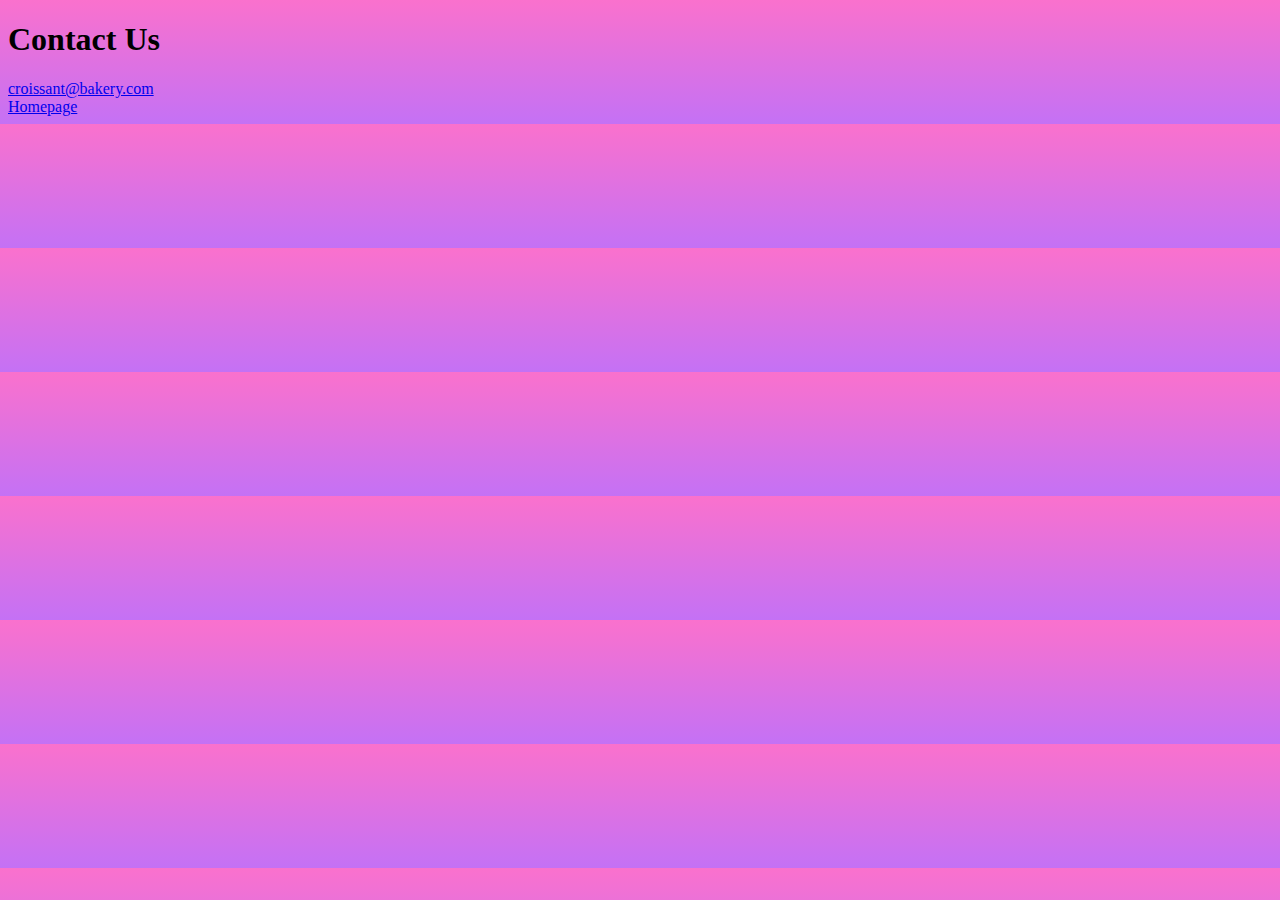
==== contact.html @ 954c8f4e "created a multi-page website" ====
<!DOCTYPE html>
<html lang="en">
  <head>
    <meta charset="UTF-8" />
    <meta http-equiv="X-UA-Compatible" content="IE=edge" />
    <meta name="viewport" content="width=device-width, initial-scale=1.0" />
    <link rel="stylesheet" href="/css/style.css" />

    <link
      href="https://cdn.jsdelivr.net/npm/bootstrap@5.3.0-alpha1/dist/css/bootstrap.min.css"
      rel="stylesheet"
      integrity="sha384-GLhlTQ8iRABdZLl6O3oVMWSktQOp6b7In1Zl3/Jr59b6EGGoI1aFkw7cmDA6j6gD"
      crossorigin="anonymous"
    />
    <title>Document</title>
  </head>
  <body>
    <h1 class="text-center p-4">Contact Us</h1>
    <div class="text-center">
      <a href="#">croissant@bakery.com</a>
    </div>
    <div class="text-center">
      <a href="/">Homepage</a>
    </div>
  </body>
</html>
---- css/style.css ----
img {
  width: 200px;
  height: 200px;
}

body {
  background: linear-gradient(to top, #c471f5 0%, #fa71cd 100%);
}
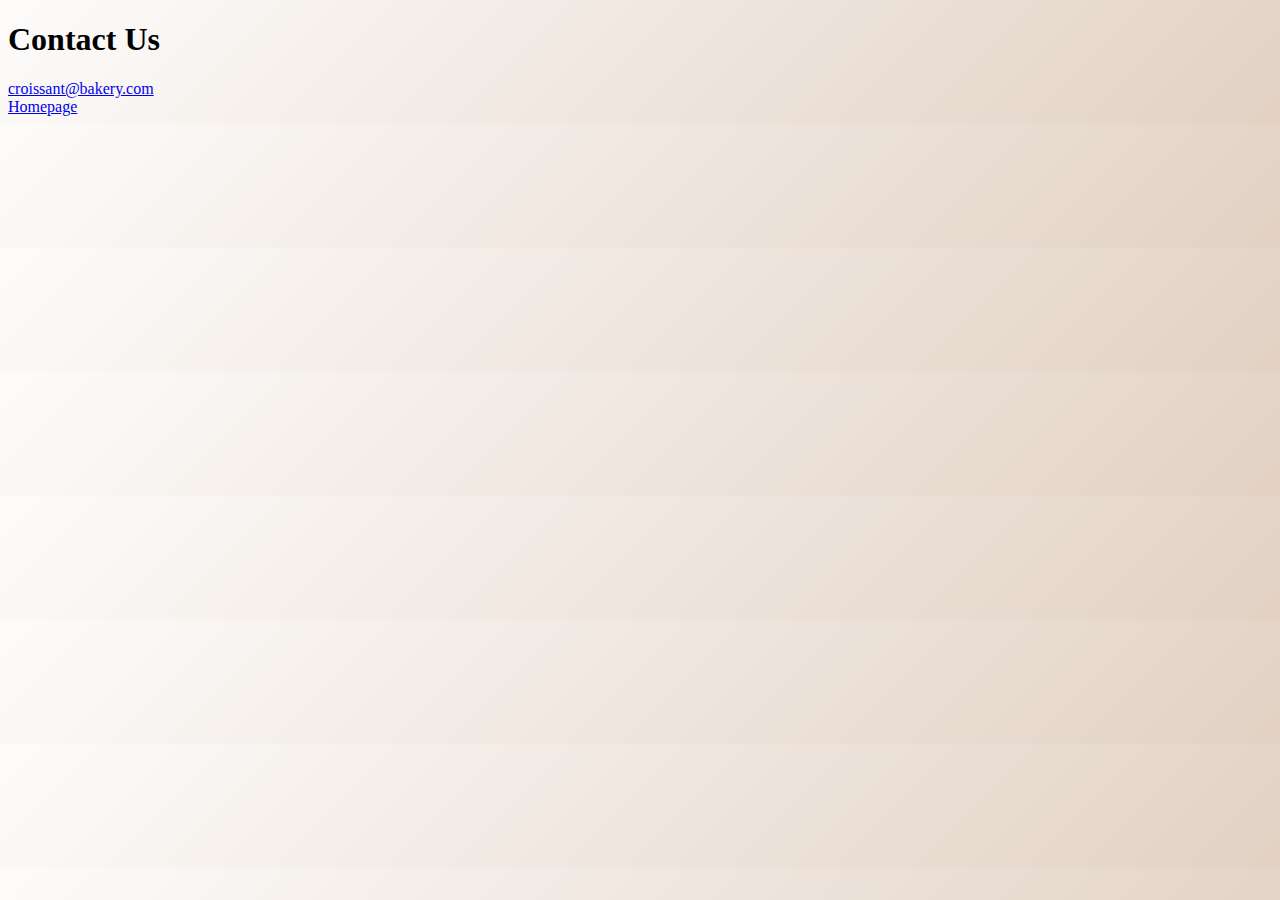
==== commit 8073d3a6: "Added SEO" ====
--- a/contact.html
+++ b/contact.html
@@ -4,6 +4,7 @@
     <meta charset="UTF-8" />
     <meta http-equiv="X-UA-Compatible" content="IE=edge" />
     <meta name="viewport" content="width=device-width, initial-scale=1.0" />
+    <meta name="description" content="Contuct us" />
     <link rel="stylesheet" href="/css/style.css" />
 
     <link
@@ -12,15 +13,15 @@
       integrity="sha384-GLhlTQ8iRABdZLl6O3oVMWSktQOp6b7In1Zl3/Jr59b6EGGoI1aFkw7cmDA6j6gD"
       crossorigin="anonymous"
     />
-    <title>Document</title>
+    <title>Contact - Croissant.com</title>
   </head>
   <body>
     <h1 class="text-center p-4">Contact Us</h1>
     <div class="text-center">
-      <a href="#">croissant@bakery.com</a>
+      <a href="#" alt="email">croissant@bakery.com</a>
     </div>
     <div class="text-center">
-      <a href="/">Homepage</a>
+      <a href="/" alt="homepage">Homepage</a>
     </div>
   </body>
 </html>
--- a/css/style.css
+++ b/css/style.css
@@ -1,8 +1,3 @@
-img {
-  width: 200px;
-  height: 200px;
+body {
+  background: linear-gradient(135deg, #fdfcfb 0%, #e2d1c3 100%);
 }
-
-body {
-  background: linear-gradient(to top, #c471f5 0%, #fa71cd 100%);
-}
